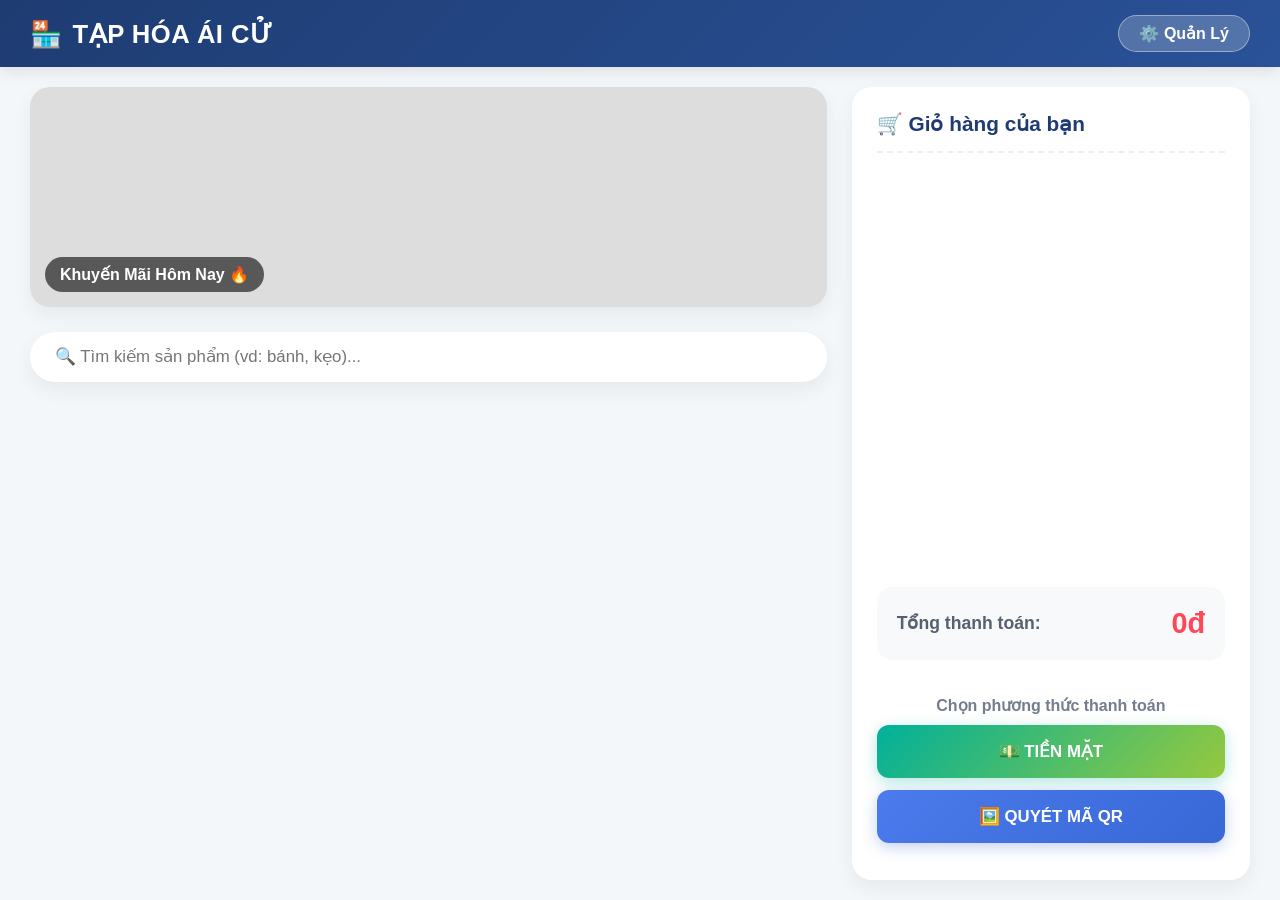
==== index.html @ d8228138 "sửa nội dung" ====
<!doctype html>
<html lang="vi">
  <head>
    <meta charset="UTF-8" />
    <meta name="viewport" content="width=device-width, initial-scale=1.0" />
    <title>Tạp Hóa Ái Cử</title>
    <link rel="stylesheet" href="style-index.css" />
    <script src="https://www.gstatic.com/firebasejs/9.15.0/firebase-app-compat.js"></script>
    <script src="https://www.gstatic.com/firebasejs/9.15.0/firebase-database-compat.js"></script>
  </head>
  <body>
    <nav>
      <div class="logo">
        <span class="logo-icon">🏪</span>
        <span>TẠP HÓA ÁI CỬ</span>
      </div>
      <a href="admin.html" class="btn-admin">⚙️ Quản Lý</a>
    </nav>

    <div class="main-content">
      <section class="left-side">
        <div class="banner-slider">
          <img
            class="slide"
            src="https://images.unsplash.com/photo-1604719312566-8fa20658f1e1?auto=format&fit=crop&q=80&w=1000&h=300"
            alt="Khuyến mãi 1"
          />
          <img
            class="slide"
            src="https://images.unsplash.com/photo-1542838132-92c53300491e?auto=format&fit=crop&q=80&w=1000&h=300"
            alt="Khuyến mãi 2"
          />
          <div class="banner-overlay">Khuyến Mãi Hôm Nay 🔥</div>
        </div>

        <div class="search-container">
          <input
            type="text"
            id="search"
            placeholder="🔍 Tìm kiếm sản phẩm (vd: bánh, kẹo)..."
            oninput="renderProducts()"
          />
        </div>

        <div id="productGrid" class="grid"></div>
      </section>

      <section class="right-side">
        <div class="cart-box">
          <h3>🛒 Giỏ hàng của bạn</h3>
          <div id="cartItems" class="cart-list"></div>
          <div class="total-box">
            <span>Tổng thanh toán:</span>
            <span id="totalText" class="total-price">0đ</span>
          </div>

          <div class="payment-actions">
            <p>Chọn phương thức thanh toán</p>
            <button class="btn-pay cash" onclick="handlePay('Tiền mặt')">
              💵 TIỀN MẶT
            </button>
            <button class="btn-pay qr" onclick="showQR()">
              🖼️ QUYÉT MÃ QR
            </button>
          </div>
        </div>
      </section>
    </div>

    <div id="qrModal" class="modal">
      <div class="modal-content">
        <div class="modal-header">
          <h3>Quét mã để thanh toán</h3>
        </div>
        <p id="qrInfo" class="qr-info-text"></p>
        <div class="qr-image-wrapper">
          <img id="qrImg" src="" alt="VietQR" />
        </div>
        <div class="qr-memo-box">
          <span>Nội dung chuyển khoản:</span>
          <b id="qrMemo"></b>
        </div>
        <div class="modal-btns">
          <button class="btn-confirm-pay" onclick="handlePay('Chuyển khoản')">
            XÁC NHẬN ĐÃ CHUYỂN
          </button>
          <button class="btn-close-modal" onclick="closeQR()">HỦY</button>
        </div>
      </div>
    </div>

    <script src="script-index.js"></script>
  </body>
</html>
---- style-index.css ----
/* --- TỔNG THỂ & BIẾN MÀU SẮC --- */
:root {
  --primary-gradient: linear-gradient(135deg, #1e3c72 0%, #2a5298 100%);
  --accent-gradient: linear-gradient(135deg, #00b09b 0%, #96c93d 100%);
  --danger-color: #ff4757;
  --info-color: #2e86de;
  --bg-color: #f4f7fa;
  --text-color: #2f3542;
  --card-bg: #ffffff;
  --shadow: 0 8px 20px rgba(0, 0, 0, 0.06);
}

body {
  font-family: "Segoe UI", Tahoma, Geneva, Verdana, sans-serif;
  margin: 0;
  background-color: var(--bg-color);
  color: var(--text-color);
  display: flex;
  flex-direction: column;
  height: 100vh;
}

/* --- THANH ĐIỀU HƯỚNG --- */
nav {
  background: var(--primary-gradient);
  color: white;
  padding: 15px 30px;
  display: flex;
  justify-content: space-between;
  align-items: center;
  box-shadow: 0 4px 15px rgba(0, 0, 0, 0.1);
}

.logo {
  font-size: 1.6rem;
  font-weight: 800;
  display: flex;
  align-items: center;
  gap: 10px;
  letter-spacing: 0.5px;
}

.btn-admin {
  background: rgba(255, 255, 255, 0.2);
  color: white;
  text-decoration: none;
  border: 1px solid rgba(255, 255, 255, 0.4);
  padding: 8px 20px;
  border-radius: 25px;
  backdrop-filter: blur(5px);
  transition: all 0.3s ease;
  font-weight: 600;
}

.btn-admin:hover {
  background: white;
  color: #1e3c72;
  transform: translateY(-2px);
}

/* --- BỐ CỤC CHÍNH --- */
.main-content {
  display: flex;
  flex: 1;
  overflow: hidden;
  padding: 20px 30px;
  gap: 25px;
  max-width: 1400px;
  margin: 0 auto;
  width: 100%;
  box-sizing: border-box;
}

.left-side {
  flex: 2;
  display: flex;
  flex-direction: column;
}

/* --- BANNER TRƯỢT TỰ ĐỘNG --- */
.banner-slider {
  position: relative;
  width: 100%;
  height: 220px;
  border-radius: 20px;
  overflow: hidden;
  margin-bottom: 25px;
  box-shadow: var(--shadow);
  background: #ddd; /* Màu nền chờ load ảnh */
}

.banner-slider img {
  position: absolute;
  top: 0;
  left: 0;
  width: 100%;
  height: 100%;
  object-fit: cover;
  opacity: 0;
  animation: fade 10s infinite;
}

/* Delay để 2 ảnh luân phiên nhau */
.banner-slider img:nth-child(1) {
  animation-delay: 0s;
}
.banner-slider img:nth-child(2) {
  animation-delay: 5s;
}

.banner-overlay {
  position: absolute;
  bottom: 15px;
  left: 15px;
  background: rgba(0, 0, 0, 0.6);
  color: white;
  padding: 8px 15px;
  border-radius: 20px;
  font-weight: bold;
  backdrop-filter: blur(4px);
  z-index: 10;
}

@keyframes fade {
  0% {
    opacity: 0;
  }
  10% {
    opacity: 1;
  }
  40% {
    opacity: 1;
  }
  50% {
    opacity: 0;
  }
  100% {
    opacity: 0;
  }
}

/* --- TÌM KIẾM --- */
.search-container {
  margin-bottom: 20px;
}
#search {
  width: 100%;
  padding: 15px 25px;
  border: none;
  border-radius: 30px;
  box-shadow: var(--shadow);
  font-size: 1.05rem;
  outline: none;
  transition: all 0.3s ease;
  box-sizing: border-box;
}
#search:focus {
  box-shadow: 0 8px 25px rgba(30, 60, 114, 0.2);
  transform: translateY(-2px);
}

/* --- LƯỚI SẢN PHẨM --- */
.grid {
  display: grid;
  grid-template-columns: repeat(auto-fill, minmax(220px, 1fr));
  gap: 20px;
  overflow-y: auto;
  padding-right: 10px;
  padding-bottom: 20px;
}
.grid::-webkit-scrollbar {
  width: 6px;
}
.grid::-webkit-scrollbar-thumb {
  background: #ccc;
  border-radius: 10px;
}

.product-card {
  background: var(--card-bg);
  padding: 20px;
  border-radius: 18px;
  text-align: center;
  transition: all 0.3s ease;
  box-shadow: var(--shadow);
  border: 1px solid rgba(0, 0, 0, 0.02);
  display: flex;
  flex-direction: column;
  justify-content: space-between;
}

.product-card:hover {
  transform: translateY(-8px);
  box-shadow: 0 12px 30px rgba(0, 0, 0, 0.1);
  border-color: #1e3c72;
}

.p-info b {
  display: block;
  font-size: 1.15rem;
  color: #2c3e50;
  margin-bottom: 10px;
  line-height: 1.4;
  height: 3.2rem;
  overflow: hidden;
}

.p-price {
  color: #e15f41;
  font-weight: 900;
  font-size: 1.4rem;
  display: block;
  margin-bottom: 10px;
}

.badge-stock {
  display: inline-block;
  background: #f1f2f6;
  color: #57606f;
  padding: 4px 10px;
  border-radius: 12px;
  font-size: 0.85rem;
  margin-bottom: 15px;
  font-weight: 600;
}

.p-action {
  display: flex;
  gap: 10px;
  align-items: stretch;
}

.product-card input {
  width: 60px;
  padding: 8px;
  border-radius: 10px;
  border: 1px solid #ddd;
  text-align: center;
  font-size: 1rem;
  font-weight: bold;
  background: #f8f9fa;
  outline: none;
}

.product-card button {
  flex: 1;
  background: var(--accent-gradient);
  color: white;
  border: none;
  border-radius: 10px;
  cursor: pointer;
  font-weight: bold;
  font-size: 1rem;
  transition:
    transform 0.2s,
    box-shadow 0.2s;
}

.product-card button:hover {
  box-shadow: 0 5px 15px rgba(0, 176, 155, 0.4);
  transform: translateY(-2px);
}

/* --- BÊN PHẢI: GIỎ HÀNG --- */
.right-side {
  flex: 1;
  display: flex;
  flex-direction: column;
}

.cart-box {
  background: var(--card-bg);
  padding: 25px;
  border-radius: 20px;
  display: flex;
  flex-direction: column;
  box-shadow: var(--shadow);
  height: 100%;
  box-sizing: border-box;
}

.cart-box h3 {
  margin-top: 0;
  color: #1e3c72;
  border-bottom: 2px dashed #eee;
  padding-bottom: 15px;
  font-size: 1.3rem;
}

.cart-list {
  flex: 1;
  overflow-y: auto;
  margin-bottom: 20px;
  padding-right: 5px;
}

.cart-item {
  display: flex;
  justify-content: space-between;
  align-items: center;
  padding: 15px 0;
  border-bottom: 1px solid #f1f2f6;
  font-size: 1.05rem;
  font-weight: 500;
}

.cart-item span:last-child {
  font-weight: bold;
  color: #e15f41;
}

.cart-item button {
  background: #ff4757;
  border: none;
  color: white;
  border-radius: 6px;
  cursor: pointer;
  font-size: 0.9rem;
  padding: 5px 8px;
  margin-left: 10px;
  transition: background 0.2s;
}

.cart-item button:hover {
  background: #ff6b81;
}

.total-box {
  background: #f8f9fa;
  padding: 20px;
  border-radius: 15px;
  display: flex;
  justify-content: space-between;
  align-items: center;
  margin-bottom: 20px;
}

.total-box span:first-child {
  font-size: 1.1rem;
  font-weight: 600;
  color: #57606f;
}

#totalText {
  font-size: 1.8rem;
  font-weight: 900;
  color: var(--danger-color);
}

/* --- NÚT THANH TOÁN --- */
.payment-actions p {
  font-weight: 600;
  color: #747d8c;
  margin-bottom: 10px;
  text-align: center;
}

.payment-actions button {
  width: 100%;
  padding: 16px;
  margin-bottom: 12px;
  border: none;
  border-radius: 12px;
  font-weight: 800;
  font-size: 1.05rem;
  cursor: pointer;
  transition: all 0.3s ease;
  color: white;
}

.btn-pay.cash {
  background: var(--accent-gradient);
  box-shadow: 0 4px 15px rgba(0, 176, 155, 0.3);
}
.btn-pay.cash:hover {
  transform: translateY(-3px);
  box-shadow: 0 8px 20px rgba(0, 176, 155, 0.4);
}
.btn-pay.qr {
  background: linear-gradient(135deg, #4b7bec, #3867d6);
  box-shadow: 0 4px 15px rgba(56, 103, 214, 0.3);
}
.btn-pay.qr:hover {
  transform: translateY(-3px);
  box-shadow: 0 8px 20px rgba(56, 103, 214, 0.4);
}

/* --- MODAL QR TỐI ƯU --- */
.modal {
  display: none;
  position: fixed;
  top: 0;
  left: 0;
  width: 100%;
  height: 100%;
  background: rgba(15, 20, 31, 0.85);
  justify-content: center;
  align-items: center;
  z-index: 1000;
  backdrop-filter: blur(5px);
}

.modal-content {
  background: white;
  padding: 30px;
  border-radius: 25px;
  text-align: center;
  max-width: 420px;
  width: 90%;
  box-shadow: 0 20px 50px rgba(0, 0, 0, 0.3);
  animation: slideIn 0.3s ease-out forwards;
}

@keyframes slideIn {
  from {
    opacity: 0;
    transform: translateY(-20px);
  }
  to {
    opacity: 1;
    transform: translateY(0);
  }
}

.modal-header h3 {
  margin: 0 0 15px 0;
  font-size: 1.4rem;
  color: #1e3c72;
}

.qr-info-text {
  font-size: 1.1rem;
  margin-bottom: 20px;
  color: #2f3542;
}

.qr-image-wrapper {
  background: #f4f7fa;
  padding: 15px;
  border-radius: 15px;
  display: inline-block;
  margin-bottom: 20px;
}

#qrImg {
  width: 100%;
  max-width: 250px;
  border-radius: 10px;
}

.qr-memo-box {
  background: #fff3cd;
  color: #856404;
  padding: 12px;
  border-radius: 10px;
  border: 1px solid #ffeeba;
  font-size: 1rem;
  display: flex;
  flex-direction: column;
  gap: 5px;
}

.qr-memo-box b {
  font-size: 1.2rem;
  letter-spacing: 1px;
}

.modal-btns {
  display: flex;
  gap: 15px;
  margin-top: 25px;
}

.modal-btns button {
  flex: 1;
  padding: 14px;
  border: none;
  border-radius: 12px;
  font-weight: 800;
  cursor: pointer;
  transition: all 0.2s;
}

.btn-confirm-pay {
  background: var(--info-color);
  color: white;
}
.btn-confirm-pay:hover {
  background: #0984e3;
  transform: scale(1.05);
}

.btn-close-modal {
  background: #dfe4ea;
  color: #2f3542;
}
.btn-close-modal:hover {
  background: #ff4757;
  color: white;
}

/* --- RESPONSIVE MOBILE TỐI ƯU GỌN GÀNG --- */
@media (max-width: 850px) {
  .main-content {
    flex-direction: column;
    padding: 15px;
    gap: 15px;
    height: auto;
    overflow-y: auto;
  }
  .left-side,
  .right-side {
    width: 100%;
  }

  .banner-slider {
    height: 160px;
  } /* Banner nhỏ lại trên đt */

  .grid {
    grid-template-columns: repeat(2, 1fr);
    padding-right: 0;
  }

  nav {
    padding: 10px 15px;
  }
  .logo {
    font-size: 1.3rem;
  }
  .btn-admin {
    padding: 6px 15px;
    font-size: 0.85rem;
  }

  .cart-box {
    padding: 15px;
  }
  .p-info b {
    font-size: 1rem;
    height: 2.8rem;
  }
  .p-price {
    font-size: 1.2rem;
  }
}
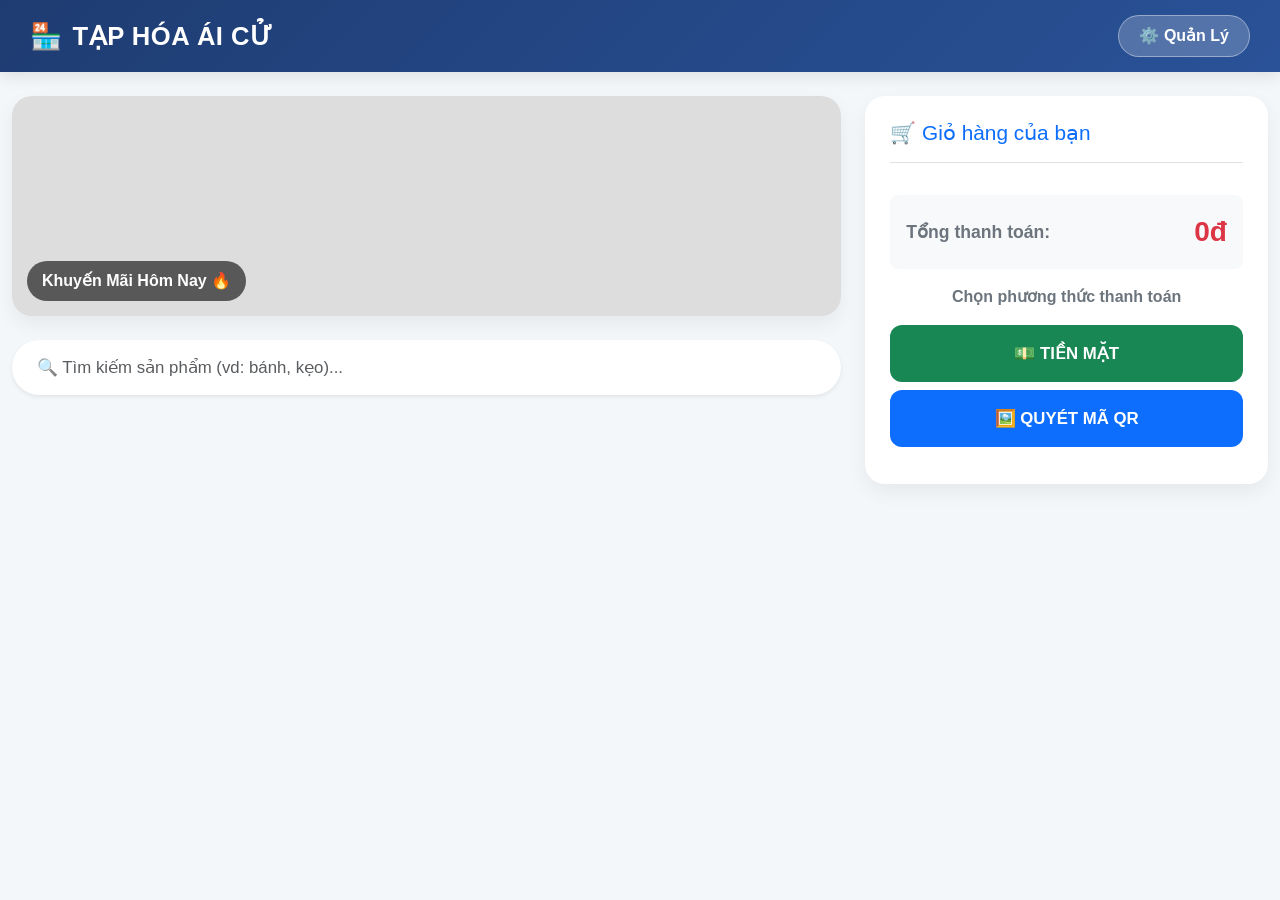
==== commit 4cb590e6: "hhhhhh" ====
--- a/index.html
+++ b/index.html
@@ -4,6 +4,10 @@
     <meta charset="UTF-8" />
     <meta name="viewport" content="width=device-width, initial-scale=1.0" />
     <title>Tạp Hóa Ái Cử</title>
+    <link
+      href="https://cdn.jsdelivr.net/npm/bootstrap@5.3.2/dist/css/bootstrap.min.css"
+      rel="stylesheet"
+    />
     <link rel="stylesheet" href="style-index.css" />
     <script src="https://www.gstatic.com/firebasejs/9.15.0/firebase-app-compat.js"></script>
     <script src="https://www.gstatic.com/firebasejs/9.15.0/firebase-database-compat.js"></script>
@@ -17,54 +21,79 @@
       <a href="admin.html" class="btn-admin">⚙️ Quản Lý</a>
     </nav>
 
-    <div class="main-content">
-      <section class="left-side">
-        <div class="banner-slider">
-          <img
-            class="slide"
-            src="https://images.unsplash.com/photo-1604719312566-8fa20658f1e1?auto=format&fit=crop&q=80&w=1000&h=300"
-            alt="Khuyến mãi 1"
-          />
-          <img
-            class="slide"
-            src="https://images.unsplash.com/photo-1542838132-92c53300491e?auto=format&fit=crop&q=80&w=1000&h=300"
-            alt="Khuyến mãi 2"
-          />
-          <div class="banner-overlay">Khuyến Mãi Hôm Nay 🔥</div>
-        </div>
-
-        <div class="search-container">
-          <input
-            type="text"
-            id="search"
-            placeholder="🔍 Tìm kiếm sản phẩm (vd: bánh, kẹo)..."
-            oninput="renderProducts()"
-          />
-        </div>
-
-        <div id="productGrid" class="grid"></div>
-      </section>
-
-      <section class="right-side">
-        <div class="cart-box">
-          <h3>🛒 Giỏ hàng của bạn</h3>
-          <div id="cartItems" class="cart-list"></div>
-          <div class="total-box">
-            <span>Tổng thanh toán:</span>
-            <span id="totalText" class="total-price">0đ</span>
+    <div class="container-fluid py-4 main-content">
+      <div class="row g-4">
+        <section class="col-lg-8 col-12 left-side">
+          <div class="banner-slider mb-4">
+            <img
+              class="slide"
+              src="https://images.unsplash.com/photo-1604719312566-8fa20658f1e1?auto=format&fit=crop&q=80&w=1000&h=300"
+              alt="Khuyến mãi 1"
+            />
+            <img
+              class="slide"
+              src="https://images.unsplash.com/photo-1542838132-92c53300491e?auto=format&fit=crop&q=80&w=1000&h=300"
+              alt="Khuyến mãi 2"
+            />
+            <div class="banner-overlay">Khuyến Mãi Hôm Nay 🔥</div>
           </div>
 
-          <div class="payment-actions">
-            <p>Chọn phương thức thanh toán</p>
-            <button class="btn-pay cash" onclick="handlePay('Tiền mặt')">
-              💵 TIỀN MẶT
-            </button>
-            <button class="btn-pay qr" onclick="showQR()">
-              🖼️ QUYÉT MÃ QR
-            </button>
+          <div class="search-container mb-4">
+            <input
+              type="text"
+              id="search"
+              class="form-control form-control-lg rounded-pill shadow-sm"
+              placeholder="🔍 Tìm kiếm sản phẩm (vd: bánh, kẹo)..."
+              oninput="renderProducts()"
+            />
           </div>
-        </div>
-      </section>
+
+          <div
+            id="productGrid"
+            class="row row-cols-2 row-cols-md-3 row-cols-xl-4 g-3"
+          ></div>
+        </section>
+
+        <section class="col-lg-4 col-12 right-side">
+          <div class="cart-box sticky-top" style="top: 20px">
+            <h3 class="border-bottom pb-3 mb-3 text-primary">
+              🛒 Giỏ hàng của bạn
+            </h3>
+            <div
+              id="cartItems"
+              class="cart-list mb-3 overflow-auto"
+              style="max-height: 40vh"
+            ></div>
+
+            <div
+              class="total-box d-flex justify-content-between align-items-center bg-light p-3 rounded-3 mb-3"
+            >
+              <span class="fw-bold text-secondary">Tổng thanh toán:</span>
+              <span id="totalText" class="total-price text-danger fs-3 fw-bold"
+                >0đ</span
+              >
+            </div>
+
+            <div class="payment-actions">
+              <p class="text-center fw-bold text-secondary mb-3">
+                Chọn phương thức thanh toán
+              </p>
+              <button
+                class="btn btn-success w-100 mb-2 py-3 fw-bold"
+                onclick="handlePay('Tiền mặt')"
+              >
+                💵 TIỀN MẶT
+              </button>
+              <button
+                class="btn btn-primary w-100 py-3 fw-bold"
+                onclick="showQR()"
+              >
+                🖼️ QUYÉT MÃ QR
+              </button>
+            </div>
+          </div>
+        </section>
+      </div>
     </div>
 
     <div id="qrModal" class="modal">
--- a/style-index.css
+++ b/style-index.css
@@ -58,25 +58,6 @@
   transform: translateY(-2px);
 }
 
-/* --- BỐ CỤC CHÍNH --- */
-.main-content {
-  display: flex;
-  flex: 1;
-  overflow: hidden;
-  padding: 20px 30px;
-  gap: 25px;
-  max-width: 1400px;
-  margin: 0 auto;
-  width: 100%;
-  box-sizing: border-box;
-}
-
-.left-side {
-  flex: 2;
-  display: flex;
-  flex-direction: column;
-}
-
 /* --- BANNER TRƯỢT TỰ ĐỘNG --- */
 .banner-slider {
   position: relative;
@@ -262,11 +243,6 @@
 }
 
 /* --- BÊN PHẢI: GIỎ HÀNG --- */
-.right-side {
-  flex: 1;
-  display: flex;
-  flex-direction: column;
-}
 
 .cart-box {
   background: var(--card-bg);
@@ -275,7 +251,7 @@
   display: flex;
   flex-direction: column;
   box-shadow: var(--shadow);
-  height: 100%;
+  /* height: 100%;  <-- Xóa dòng này đi */
   box-sizing: border-box;
 }
 
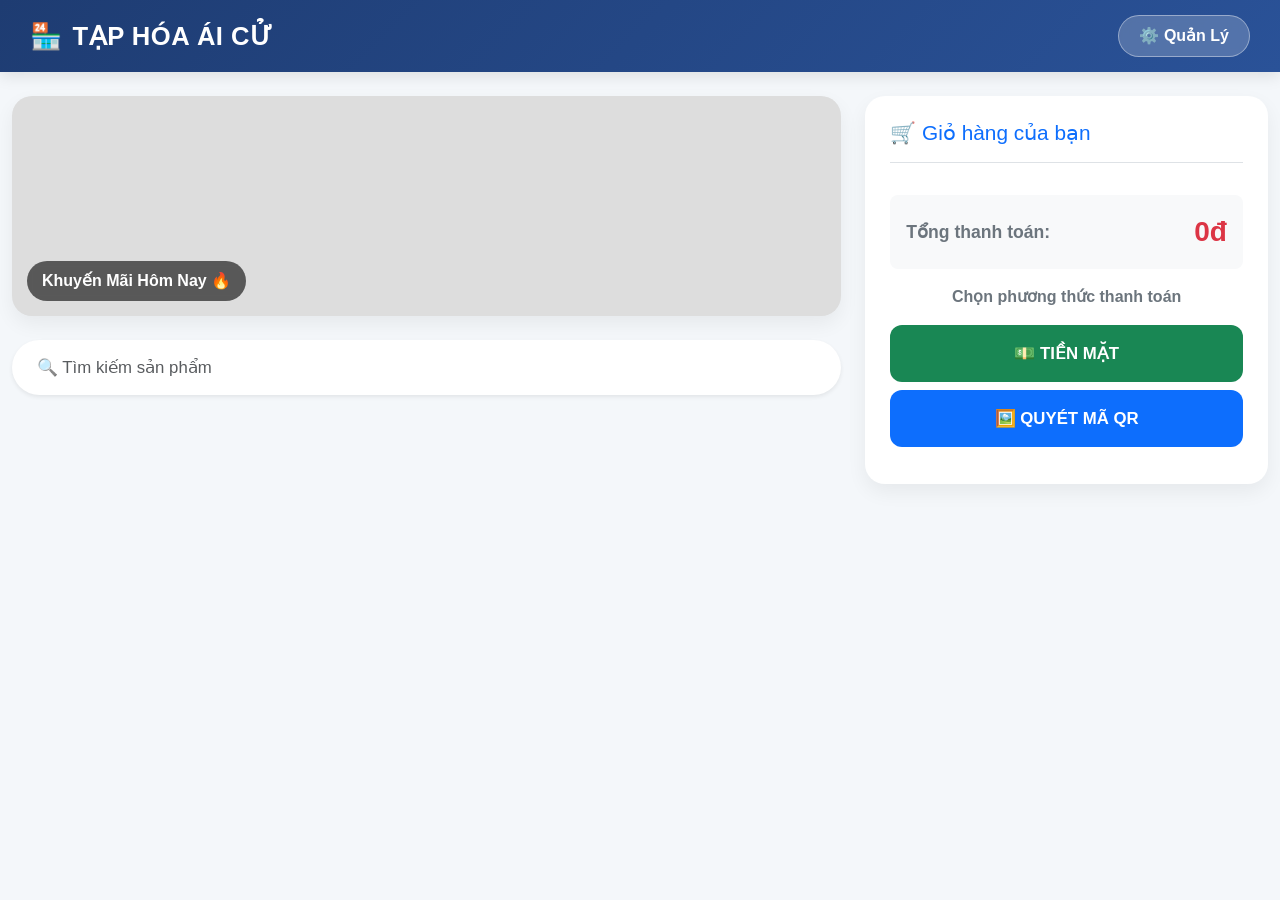
==== commit 624b4bff: "......" ====
--- a/index.html
+++ b/index.html
@@ -43,7 +43,7 @@
               type="text"
               id="search"
               class="form-control form-control-lg rounded-pill shadow-sm"
-              placeholder="🔍 Tìm kiếm sản phẩm (vd: bánh, kẹo)..."
+              placeholder="🔍 Tìm kiếm sản phẩm"
               oninput="renderProducts()"
             />
           </div>
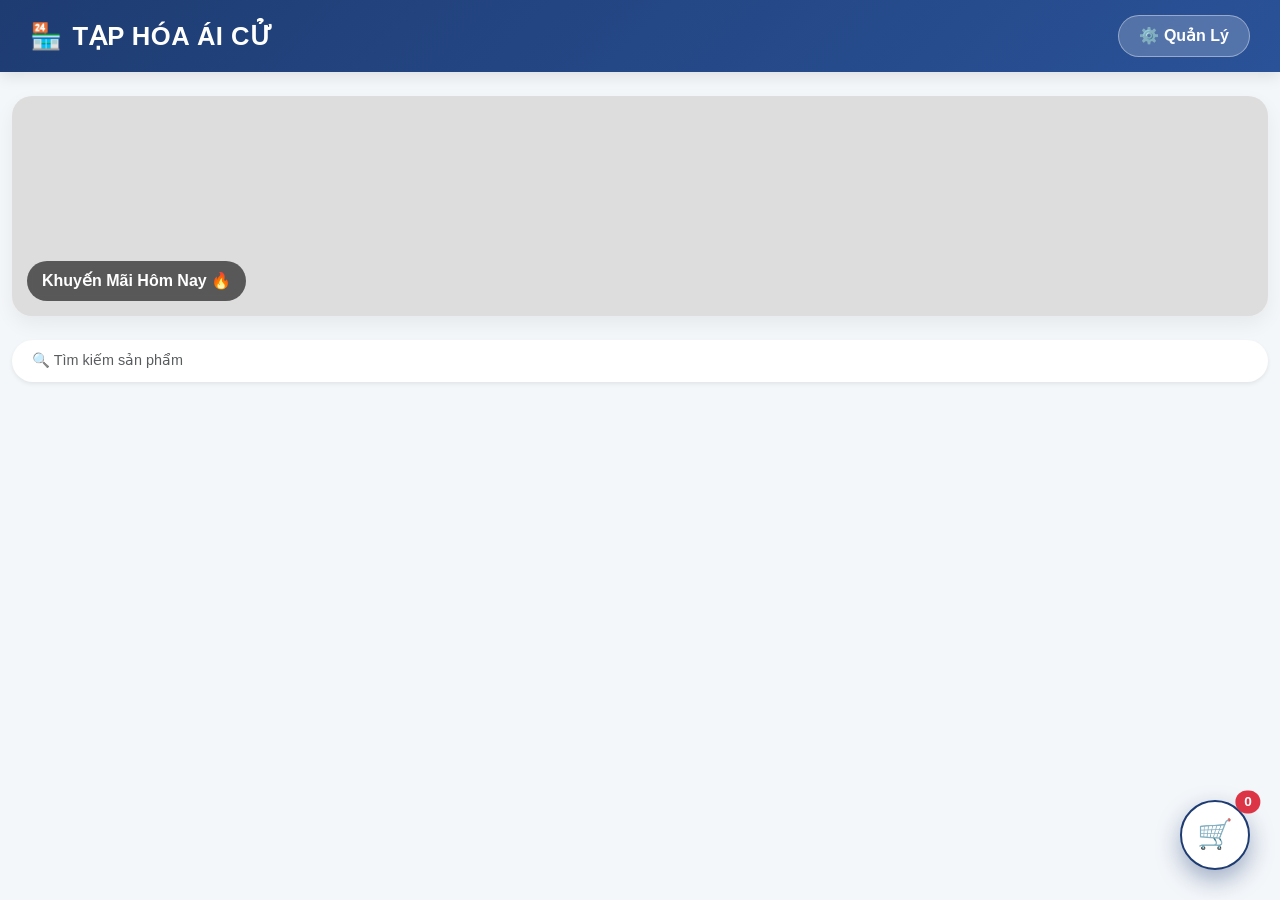
==== commit 0075dfcd: "da sua cô đê" ====
--- a/index.html
+++ b/index.html
@@ -23,77 +23,46 @@
 
     <div class="container-fluid py-4 main-content">
       <div class="row g-4">
-        <section class="col-lg-8 col-12 left-side">
+        <section class="col-12 left-side">
           <div class="banner-slider mb-4">
-            <img
-              class="slide"
-              src="https://images.unsplash.com/photo-1604719312566-8fa20658f1e1?auto=format&fit=crop&q=80&w=1000&h=300"
-              alt="Khuyến mãi 1"
-            />
-            <img
-              class="slide"
-              src="https://images.unsplash.com/photo-1542838132-92c53300491e?auto=format&fit=crop&q=80&w=1000&h=300"
-              alt="Khuyến mãi 2"
-            />
+            <img class="slide" src="https://images.unsplash.com/photo-1604719312566-8fa20658f1e1?auto=format&fit=crop&q=80&w=1000&h=300" alt="Khuyến mãi 1" />
+            <img class="slide" src="https://images.unsplash.com/photo-1542838132-92c53300491e?auto=format&fit=crop&q=80&w=1000&h=300" alt="Khuyến mãi 2" />
             <div class="banner-overlay">Khuyến Mãi Hôm Nay 🔥</div>
           </div>
 
           <div class="search-container mb-4">
-            <input
-              type="text"
-              id="search"
-              class="form-control form-control-lg rounded-pill shadow-sm"
-              placeholder="🔍 Tìm kiếm sản phẩm"
-              oninput="renderProducts()"
-            />
+            <input type="text" id="search" class="form-control form-control-lg rounded-pill shadow-sm" placeholder="🔍 Tìm kiếm sản phẩm" oninput="renderProducts()" />
           </div>
 
-          <div
-            id="productGrid"
-            class="row row-cols-2 row-cols-md-3 row-cols-xl-4 g-3"
-          ></div>
-        </section>
-
-        <section class="col-lg-4 col-12 right-side">
-          <div class="cart-box sticky-top" style="top: 20px">
-            <h3 class="border-bottom pb-3 mb-3 text-primary">
-              🛒 Giỏ hàng của bạn
-            </h3>
-            <div
-              id="cartItems"
-              class="cart-list mb-3 overflow-auto"
-              style="max-height: 40vh"
-            ></div>
-
-            <div
-              class="total-box d-flex justify-content-between align-items-center bg-light p-3 rounded-3 mb-3"
-            >
-              <span class="fw-bold text-secondary">Tổng thanh toán:</span>
-              <span id="totalText" class="total-price text-danger fs-3 fw-bold"
-                >0đ</span
-              >
-            </div>
-
-            <div class="payment-actions">
-              <p class="text-center fw-bold text-secondary mb-3">
-                Chọn phương thức thanh toán
-              </p>
-              <button
-                class="btn btn-success w-100 mb-2 py-3 fw-bold"
-                onclick="handlePay('Tiền mặt')"
-              >
-                💵 TIỀN MẶT
-              </button>
-              <button
-                class="btn btn-primary w-100 py-3 fw-bold"
-                onclick="showQR()"
-              >
-                🖼️ QUYÉT MÃ QR
-              </button>
-            </div>
-          </div>
+          <div id="productGrid" class="row row-cols-2 row-cols-md-3 row-cols-xl-5 g-3"></div>
         </section>
       </div>
+    </div> <button class="cart-floating-btn" data-bs-toggle="offcanvas" data-bs-target="#cartOffcanvas">
+      🛒 <span id="cartBadge" class="position-absolute top-0 start-100 translate-middle badge rounded-pill bg-danger" style="font-size: 0.85rem;">0</span>
+    </button>
+
+    <div class="offcanvas offcanvas-end" tabindex="-1" id="cartOffcanvas" aria-labelledby="cartOffcanvasLabel">
+      <div class="offcanvas-header border-bottom">
+        <h4 class="offcanvas-title text-primary fw-bold" id="cartOffcanvasLabel">🛒 Giỏ hàng</h4>
+        <button type="button" class="btn-close" data-bs-dismiss="offcanvas" aria-label="Close"></button>
+      </div>
+      <div class="offcanvas-body d-flex flex-column">
+        
+        <div id="cartItems" class="cart-list mb-3 overflow-auto" style="flex: 1;"></div>
+
+        <div class="total-box d-flex justify-content-between align-items-center bg-light p-3 rounded-3 mb-3">
+          <span class="fw-bold text-secondary">Tổng tiền:</span>
+          <span id="totalText" class="total-price text-danger fs-3 fw-bold">0đ</span>
+        </div>
+
+        <div class="payment-actions">
+          <p class="text-center fw-bold text-secondary mb-3">Chọn phương thức thanh toán</p>
+          <button class="btn btn-success w-100 mb-2 py-3 fw-bold" onclick="handlePay('Tiền mặt')">💵 TIỀN MẶT</button>
+          <button class="btn btn-primary w-100 py-3 fw-bold" onclick="showQR()">🖼️ QUYÉT MÃ QR</button>
+        </div>
+
+      </div>
+    </div>
     </div>
 
     <div id="qrModal" class="modal">
@@ -117,6 +86,7 @@
         </div>
       </div>
     </div>
+    <script src="https://cdn.jsdelivr.net/npm/bootstrap@5.3.2/dist/js/bootstrap.bundle.min.js"></script>
 
     <script src="script-index.js"></script>
   </body>
--- a/style-index.css
+++ b/style-index.css
@@ -15,9 +15,7 @@
   margin: 0;
   background-color: var(--bg-color);
   color: var(--text-color);
-  display: flex;
-  flex-direction: column;
-  height: 100vh;
+  /* Đã xóa lệnh display: flex ở đây để cái nút không bị kéo giãn ngang màn hình nữa */
 }
 
 /* --- THANH ĐIỀU HƯỚNG --- */
@@ -29,6 +27,9 @@
   justify-content: space-between;
   align-items: center;
   box-shadow: 0 4px 15px rgba(0, 0, 0, 0.1);
+  position: sticky;
+  top: 0;
+  z-index: 1030;
 }
 
 .logo {
@@ -67,7 +68,7 @@
   overflow: hidden;
   margin-bottom: 25px;
   box-shadow: var(--shadow);
-  background: #ddd; /* Màu nền chờ load ảnh */
+  background: #ddd;
 }
 
 .banner-slider img {
@@ -81,7 +82,6 @@
   animation: fade 10s infinite;
 }
 
-/* Delay để 2 ảnh luân phiên nhau */
 .banner-slider img:nth-child(1) {
   animation-delay: 0s;
 }
@@ -242,8 +242,7 @@
   transform: translateY(-2px);
 }
 
-/* --- BÊN PHẢI: GIỎ HÀNG --- */
-
+/* --- BÊN PHẢI: GIỎ HÀNG (Dành cho Offcanvas) --- */
 .cart-box {
   background: var(--card-bg);
   padding: 25px;
@@ -251,7 +250,6 @@
   display: flex;
   flex-direction: column;
   box-shadow: var(--shadow);
-  /* height: 100%;  <-- Xóa dòng này đi */
   box-sizing: border-box;
 }
 
@@ -372,7 +370,7 @@
   background: rgba(15, 20, 31, 0.85);
   justify-content: center;
   align-items: center;
-  z-index: 1000;
+  z-index: 1050;
   backdrop-filter: blur(5px);
 }
 
@@ -409,7 +407,6 @@
   margin-bottom: 20px;
   color: #2f3542;
 }
-
 .qr-image-wrapper {
   background: #f4f7fa;
   padding: 15px;
@@ -417,7 +414,6 @@
   display: inline-block;
   margin-bottom: 20px;
 }
-
 #qrImg {
   width: 100%;
   max-width: 250px;
@@ -435,7 +431,6 @@
   flex-direction: column;
   gap: 5px;
 }
-
 .qr-memo-box b {
   font-size: 1.2rem;
   letter-spacing: 1px;
@@ -446,7 +441,6 @@
   gap: 15px;
   margin-top: 25px;
 }
-
 .modal-btns button {
   flex: 1;
   padding: 14px;
@@ -456,7 +450,6 @@
   cursor: pointer;
   transition: all 0.2s;
 }
-
 .btn-confirm-pay {
   background: var(--info-color);
   color: white;
@@ -465,7 +458,6 @@
   background: #0984e3;
   transform: scale(1.05);
 }
-
 .btn-close-modal {
   background: #dfe4ea;
   color: #2f3542;
@@ -474,49 +466,119 @@
   background: #ff4757;
   color: white;
 }
-
-/* --- RESPONSIVE MOBILE TỐI ƯU GỌN GÀNG --- */
-@media (max-width: 850px) {
-  .main-content {
-    flex-direction: column;
-    padding: 15px;
-    gap: 15px;
-    height: auto;
-    overflow-y: auto;
-  }
-  .left-side,
-  .right-side {
-    width: 100%;
-  }
-
-  .banner-slider {
-    height: 160px;
-  } /* Banner nhỏ lại trên đt */
-
-  .grid {
-    grid-template-columns: repeat(2, 1fr);
-    padding-right: 0;
-  }
-
-  nav {
-    padding: 10px 15px;
-  }
-  .logo {
-    font-size: 1.3rem;
-  }
-  .btn-admin {
-    padding: 6px 15px;
-    font-size: 0.85rem;
-  }
-
-  .cart-box {
-    padding: 15px;
-  }
-  .p-info b {
-    font-size: 1rem;
-    height: 2.8rem;
-  }
-  .p-price {
-    font-size: 1.2rem;
-  }
-}
+/* =========================================
+   THU NHỎ CỠ CHỮ TOÀN BỘ GIAO DIỆN (GIỐNG APP)
+========================================= */
+/* 1. Thu nhỏ Ô tìm kiếm */
+#search {
+  font-size: 0.9rem !important;
+  padding: 10px 20px !important;
+}
+
+/* 2. Thu nhỏ thẻ Sản phẩm */
+.p-info b {
+  font-size: 0.85rem !important; /* Tên sản phẩm nhỏ lại */
+  height: 2.4rem !important;
+  margin-bottom: 5px !important;
+}
+.p-price {
+  font-size: 1rem !important; /* Giá tiền nhỏ lại */
+  margin-bottom: 5px !important;
+}
+.badge-stock {
+  font-size: 0.7rem !important;
+  padding: 3px 8px !important;
+  margin-bottom: 10px !important;
+}
+.product-card input {
+  font-size: 0.85rem !important;
+  padding: 5px !important;
+  width: 45px !important;
+}
+.product-card button {
+  font-size: 0.8rem !important;
+  padding: 6px 10px !important;
+}
+
+/* 3. Thu nhỏ khu vực Giỏ hàng */
+.offcanvas-title {
+  font-size: 1.1rem !important;
+}
+.cart-item {
+  font-size: 0.85rem !important;
+  padding: 10px 0 !important;
+}
+.cart-item b {
+  font-size: 0.85rem !important;
+}
+.cart-item img {
+  width: 40px !important; /* Ảnh trong giỏ nhỏ lại */
+  height: 40px !important;
+}
+.cart-item .badge {
+  font-size: 0.75rem !important;
+}
+.cart-item button {
+  font-size: 0.7rem !important;
+  padding: 3px 6px !important;
+}
+
+/* Thu nhỏ khu thanh toán */
+.total-box {
+  padding: 10px 15px !important;
+  margin-bottom: 15px !important;
+}
+.total-box span:first-child {
+  font-size: 0.85rem !important;
+}
+#totalText {
+  font-size: 1.1rem !important; /* Tổng tiền không bị quá khổng lồ */
+}
+.payment-actions p {
+  font-size: 0.8rem !important;
+  margin-bottom: 8px !important;
+}
+.payment-actions button {
+  font-size: 0.85rem !important;
+  padding: 10px !important;
+  margin-bottom: 8px !important;
+}
+/* =========================================
+   NÚT GIỎ HÀNG MINI TRÔI NỔI CHUẨN (MỚI)
+========================================= */
+.cart-floating-btn {
+  position: fixed !important;
+  bottom: 30px !important;
+  right: 30px !important;
+  background: var(--card-bg);
+  color: #1e3c72;
+  border: 2px solid #1e3c72;
+  border-radius: 50%;
+  width: 70px;
+  height: 70px;
+  font-size: 1.8rem;
+  box-shadow: 0 10px 25px rgba(30, 60, 114, 0.4);
+  cursor: pointer;
+  z-index: 9999 !important;
+  display: flex !important;
+  justify-content: center !important;
+  align-items: center !important;
+  transition: all 0.3s ease;
+}
+
+.cart-floating-btn:hover {
+  transform: scale(1.1) rotate(5deg);
+  background: #1e3c72;
+  color: white;
+}
+
+/* Ẩn thẻ cart-box cũ nếu còn sót lại trên giao diện */
+.right-side {
+  display: none !important;
+}
+
+/* Chỉnh lại bóng cho khung trượt Offcanvas của Bootstrap */
+.offcanvas {
+  box-shadow: -10px 0 30px rgba(0, 0, 0, 0.1);
+  border: none;
+}
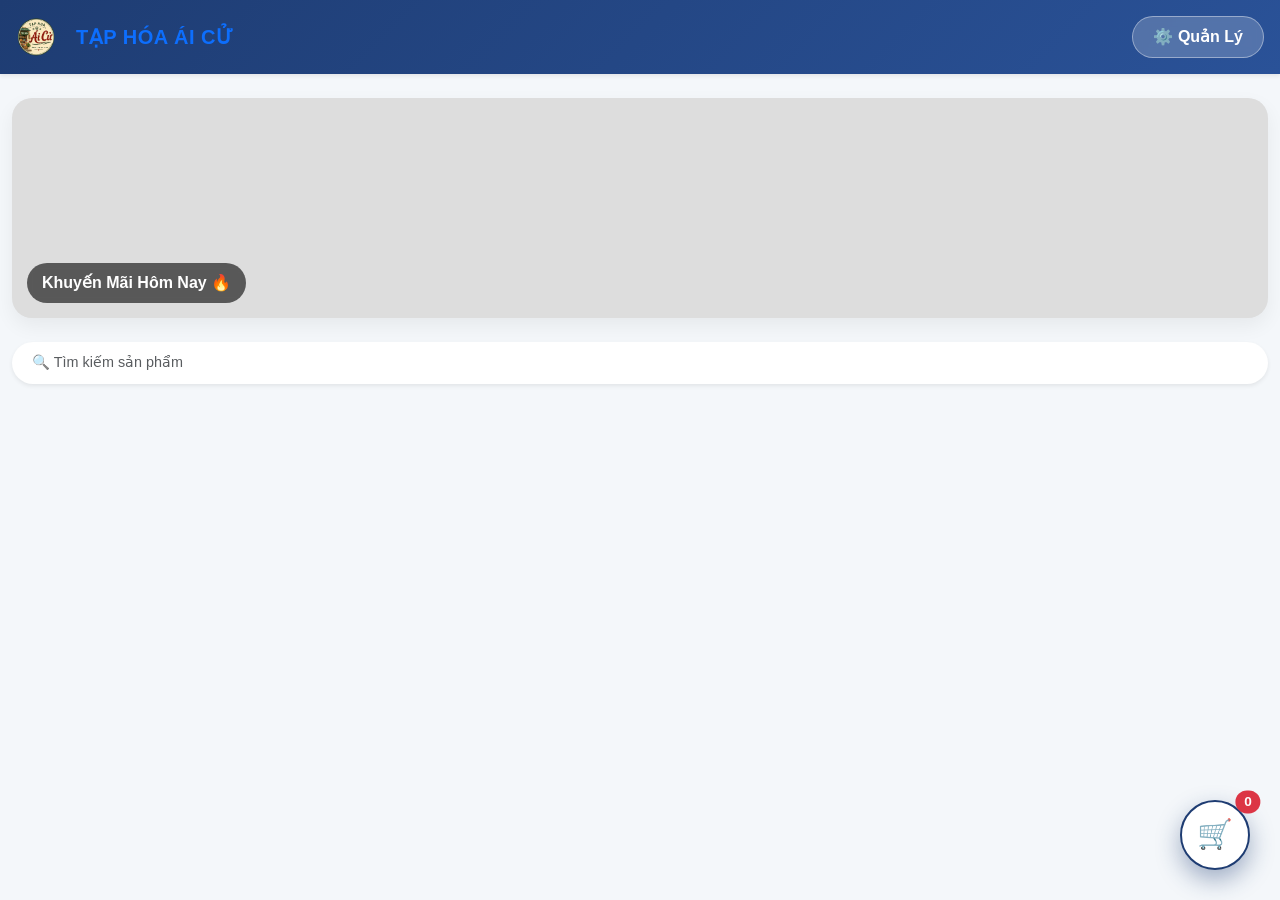
==== commit fd6b207d: "thêm" ====
--- a/index.html
+++ b/index.html
@@ -4,6 +4,16 @@
     <meta charset="UTF-8" />
     <meta name="viewport" content="width=device-width, initial-scale=1.0" />
     <title>Tạp Hóa Ái Cử</title>
+    
+    <!-- Dòng này dùng để thay đổi logo trên tab trình duyệt (Favicon) -->
+    <link rel="icon" href="logo.png" type="image/png" />
+    
+    <link rel="manifest" href="manifest.json">
+    <meta name="theme-color" content="#1e3c72">
+    <meta name="apple-mobile-web-app-capable" content="yes">
+    <meta name="apple-mobile-web-app-status-bar-style" content="black-translucent">
+    <meta name="apple-mobile-web-app-title" content="Tạp Hóa">
+    <link rel="apple-touch-icon" href="logo.png">
     <link
       href="https://cdn.jsdelivr.net/npm/bootstrap@5.3.2/dist/css/bootstrap.min.css"
       rel="stylesheet"
@@ -13,12 +23,13 @@
     <script src="https://www.gstatic.com/firebasejs/9.15.0/firebase-database-compat.js"></script>
   </head>
   <body>
-    <nav>
-      <div class="logo">
-        <span class="logo-icon">🏪</span>
-        <span>TẠP HÓA ÁI CỬ</span>
+    <nav class="d-flex justify-content-between align-items-center p-3 shadow-sm bg-white">
+      <div class="logo d-flex align-items-center">
+        <!-- Đã thay thế icon bằng logo.jpg -->
+        <img src="logo.png" alt="Logo Tạp Hóa" style="height: 40px; width: 40px; object-fit: cover; border-radius: 50%; margin-right: 10px;">
+        <span class="fw-bold fs-5 text-primary">TẠP HÓA ÁI CỬ</span>
       </div>
-      <a href="admin.html" class="btn-admin">⚙️ Quản Lý</a>
+      <a href="admin.html" class="btn-admin text-decoration-none">⚙️ Quản Lý</a>
     </nav>
 
     <div class="container-fluid py-4 main-content">
@@ -55,10 +66,13 @@
           <span id="totalText" class="total-price text-danger fs-3 fw-bold">0đ</span>
         </div>
 
-        <div class="payment-actions">
+       <div class="payment-actions">
           <p class="text-center fw-bold text-secondary mb-3">Chọn phương thức thanh toán</p>
-          <button class="btn btn-success w-100 mb-2 py-3 fw-bold" onclick="handlePay('Tiền mặt')">💵 TIỀN MẶT</button>
-          <button class="btn btn-primary w-100 py-3 fw-bold" onclick="showQR()">🖼️ QUYÉT MÃ QR</button>
+          
+          <button id="btnDatHang" class="btn w-100 mb-2 py-3 fw-bold text-dark" style="display: none; background: linear-gradient(135deg, #f1c40f, #f39c12); border:none;" onclick="openOrderModal()">📦 ĐẶT HÀNG GIAO TẬN NƠI</button>
+          
+          <button id="btnTienMat" class="btn btn-success w-100 mb-2 py-3 fw-bold" onclick="handlePay('Tiền mặt')">💵 TIỀN MẶT</button>
+          <button id="btnQR" class="btn btn-primary w-100 py-3 fw-bold" onclick="showQR()">🖼️ QUYÉT MÃ QR</button>
         </div>
 
       </div>
@@ -86,8 +100,42 @@
         </div>
       </div>
     </div>
+    <div id="orderModal" class="modal">
+      <div class="modal-content" style="max-width: 450px; text-align: left;">
+        <div class="modal-header d-flex justify-content-between align-items-center mb-3">
+          <h3 style="margin:0; font-size: 1.3rem; color: #1e3c72;">📦 THÔNG TIN ĐẶT HÀNG</h3>
+          <button type="button" class="btn-close" onclick="closeOrderModal()"></button>
+        </div>
+        <form id="orderForm" onsubmit="submitOrder(event)">
+          <div class="mb-3">
+            <label class="form-label fw-bold">Họ và tên:</label>
+            <input type="text" id="cusName" class="form-control" required placeholder="Nhập tên người nhận">
+          </div>
+          <div class="mb-3">
+            <label class="form-label fw-bold">Số điện thoại:</label>
+            <input type="tel" id="cusPhone" class="form-control" required placeholder="Số điện thoại liên hệ">
+          </div>
+          <div class="mb-3">
+            <label class="form-label fw-bold">Địa chỉ giao hàng:</label>
+            <textarea id="cusAddress" class="form-control" rows="2" required placeholder="Nhập số nhà, tên đường, khu vực..."></textarea>
+          </div>
+          <div class="bg-light p-3 rounded mb-3 text-center border">
+            <span class="fw-bold">Tổng thanh toán (Khi nhận hàng):</span><br>
+            <span id="orderModalTotal" class="fs-4 fw-bold text-danger">0đ</span>
+          </div>
+          <button type="submit" class="btn w-100 fw-bold py-2 text-dark" style="background: linear-gradient(135deg, #f1c40f, #f39c12); border:none;">XÁC NHẬN ĐẶT HÀNG</button>
+        </form>
+      </div>
+    </div>
     <script src="https://cdn.jsdelivr.net/npm/bootstrap@5.3.2/dist/js/bootstrap.bundle.min.js"></script>
 
     <script src="script-index.js"></script>
+    <script>
+      if ('serviceWorker' in navigator) {
+        navigator.serviceWorker.register('sw.js')
+          .then(() => console.log("Service Worker Đã Đăng Ký!"))
+          .catch(err => console.log("Lỗi Service Worker: ", err));
+      }
+    </script>
   </body>
 </html>
